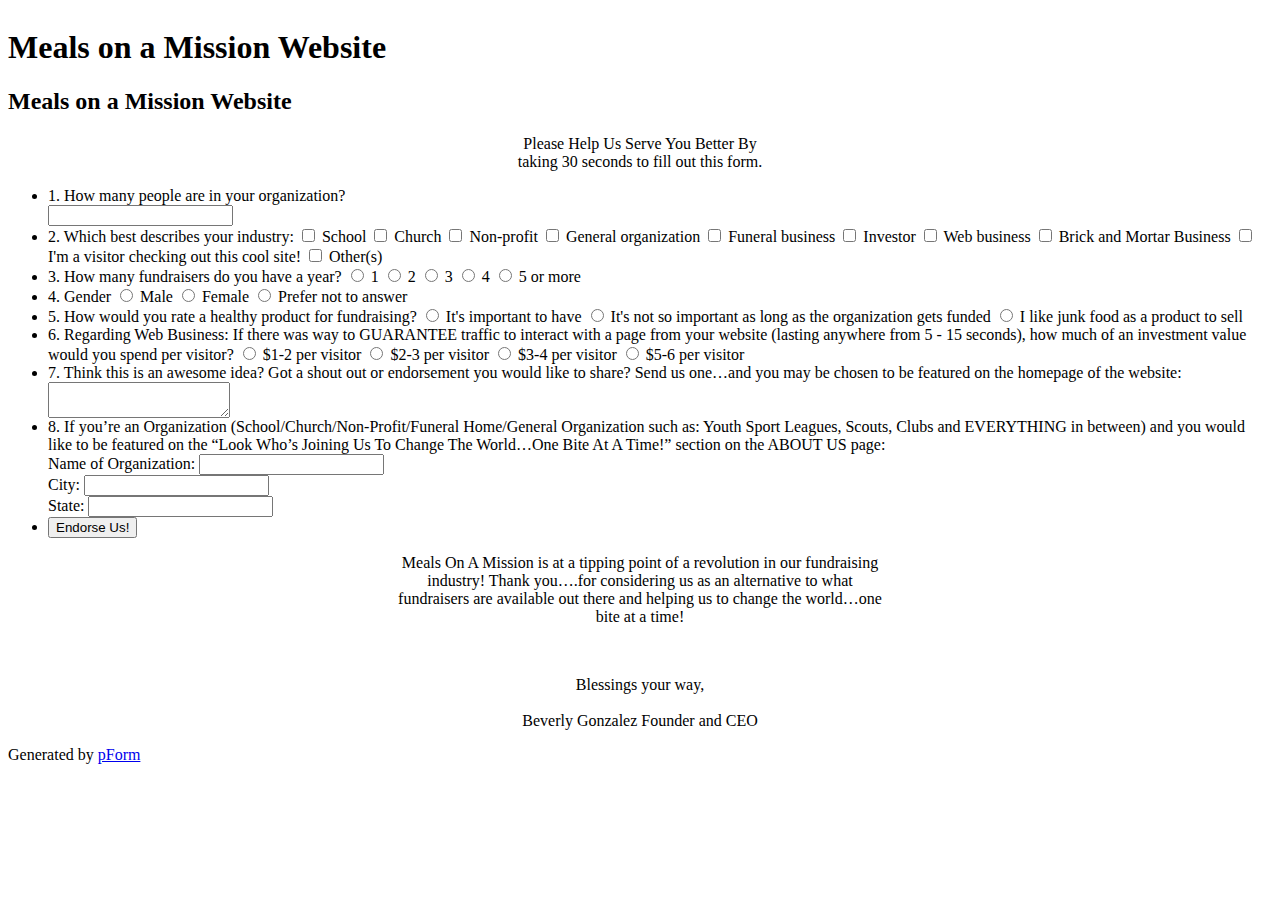
==== survey_form/form.html @ fbeafd81 "Home, About, Contact" ====
<link rel="stylesheet" type="text/css" href="survey_form/view.css" media="all">
<script type="text/javascript" src="survey_form/view.js"></script>

<body id="main_body" >
	
	<img id="top" src="survey_form/top.png" alt="">
	<div id="form_container">
	
		<h1><a>Meals on a Mission Website</a></h1>
		<form id="form_725758" class="appnitro"  method="post" action="">
					<div class="form_description">
			<h2>Meals on a Mission Website</h2>
			<p align="center">Please Help Us Serve You Better By <br />taking 30 seconds to fill out this form.</p>
		</div>						
			<ul >
			
					<li id="li_1" >
		<label class="description" for="element_1">1. How many people are in your organization?  </label>
		<div>
			<input id="element_1" name="element_1" class="element text small" type="text" maxlength="255" value=""/> 
		</div> 
		</li>		<li id="li_4" >
		<label class="description" for="element_4">2. Which best describes your industry: </label>
		<span>
			<input id="element_4_1" name="element_4_1" class="element checkbox" type="checkbox" value="1" />
<label class="choice" for="element_4_1">School</label>
<input id="element_4_2" name="element_4_2" class="element checkbox" type="checkbox" value="1" />
<label class="choice" for="element_4_2">Church</label>
<input id="element_4_3" name="element_4_3" class="element checkbox" type="checkbox" value="1" />
<label class="choice" for="element_4_3">Non-profit</label>
<input id="element_4_4" name="element_4_4" class="element checkbox" type="checkbox" value="1" />
<label class="choice" for="element_4_4">General organization</label>
<input id="element_4_5" name="element_4_5" class="element checkbox" type="checkbox" value="1" />
<label class="choice" for="element_4_5">Funeral business</label>
<input id="element_4_6" name="element_4_6" class="element checkbox" type="checkbox" value="1" />
<label class="choice" for="element_4_6">Investor</label>
<input id="element_4_7" name="element_4_7" class="element checkbox" type="checkbox" value="1" />
<label class="choice" for="element_4_7">Web business</label>
<input id="element_4_8" name="element_4_8" class="element checkbox" type="checkbox" value="1" />
<label class="choice" for="element_4_8">Brick and Mortar Business</label>
<input id="element_4_9" name="element_4_9" class="element checkbox" type="checkbox" value="1" />
<label class="choice" for="element_4_9">I'm a visitor checking out this cool site!</label>
<input id="element_4_10" name="element_4_10" class="element checkbox" type="checkbox" value="1" />
<label class="choice" for="element_4_10">Other(s)</label>

		</span> 
		</li>		<li id="li_5" >
		<label class="description" for="element_5">3. How many fundraisers do you have a year? </label>
		<span>
			<input id="element_5_1" name="element_5" class="element radio" type="radio" value="1" />
<label class="choice" for="element_5_1">1</label>
<input id="element_5_2" name="element_5" class="element radio" type="radio" value="2" />
<label class="choice" for="element_5_2">2</label>
<input id="element_5_3" name="element_5" class="element radio" type="radio" value="3" />
<label class="choice" for="element_5_3">3</label>
<input id="element_5_4" name="element_5" class="element radio" type="radio" value="4" />
<label class="choice" for="element_5_4">4</label>
<input id="element_5_5" name="element_5" class="element radio" type="radio" value="5" />
<label class="choice" for="element_5_5">5 or more</label>

		</span> 
		</li>		<li id="li_6" >
		<label class="description" for="element_6">4. Gender </label>
		<span>
			<input id="element_6_1" name="element_6" class="element radio" type="radio" value="1" />
<label class="choice" for="element_6_1">Male</label>
<input id="element_6_2" name="element_6" class="element radio" type="radio" value="2" />
<label class="choice" for="element_6_2">Female</label>
<input id="element_6_3" name="element_6" class="element radio" type="radio" value="3" />
<label class="choice" for="element_6_3">Prefer not to answer</label>

		</span> 
		</li>		<li id="li_7" >
		<label class="description" for="element_7">5. How would you rate a healthy product for fundraising? </label>
		<span>
			<input id="element_7_1" name="element_7" class="element radio" type="radio" value="1" />
<label class="choice" for="element_7_1">It's important to have</label>
<input id="element_7_2" name="element_7" class="element radio" type="radio" value="2" />
<label class="choice" for="element_7_2">It's not so important as long as the organization gets funded</label>
<input id="element_7_3" name="element_7" class="element radio" type="radio" value="3" />
<label class="choice" for="element_7_3">I like junk food as a product to sell</label>

		</span> 
		</li>		<li id="li_8" >
		<label class="description" for="element_8">6. Regarding Web Business: If there was way to GUARANTEE traffic to interact with a page from your website (lasting anywhere from 5 - 15 seconds), how much of an investment value would you spend per visitor? </label>
		<span>
			<input id="element_8_1" name="element_8" class="element radio" type="radio" value="1" />
<label class="choice" for="element_8_1">$1-2  per visitor</label>
<input id="element_8_2" name="element_8" class="element radio" type="radio" value="2" />
<label class="choice" for="element_8_2">$2-3 per visitor</label>
<input id="element_8_3" name="element_8" class="element radio" type="radio" value="3" />
<label class="choice" for="element_8_3">$3-4 per visitor</label>
<input id="element_8_4" name="element_8" class="element radio" type="radio" value="4" />
<label class="choice" for="element_8_4">$5-6 per visitor</label>

		</span> 
		</li>		<li id="li_2" >
		<label class="description" for="element_2">7.	Think this is an awesome idea? Got a shout out or endorsement you would like to share? Send us one…and you may be chosen to be featured on the homepage of the website: </label>
		<div>
			<textarea id="element_2" name="element_2" class="element textarea medium"></textarea> 
		</div> 
		</li>		<li id="li_3" >
		<label class="description" for="element_3">8.	If  you’re an Organization (School/Church/Non-Profit/Funeral Home/General Organization such as: Youth Sport Leagues, Scouts, Clubs and EVERYTHING in between) and you would like to be featured on the “Look Who’s Joining Us To Change The World…One Bite At A Time!” section on the ABOUT US page: </label>
		<div>
			<label class="description">Name of Organization: </label><input type="text" class="element text medium"/><br />
            <label class="description">City: </label><input type="text" class="element text medium"/><br />
            <label class="description">State: </label><input type="text" class="element text medium"/><br />
		</div>
		</li>
			
					<li class="buttons">
			    <input type="hidden" name="form_id" value="725758" />
			    
				<input id="saveForm" class="button_text" type="submit" name="submit" value="Endorse Us!" />
		</li>
			</ul>
		</form>	
        <div align="center" style="width:500px; margin: 0 auto;">
            <p>Meals On A Mission is at a tipping point of a revolution in our fundraising industry! Thank you….for considering us as an alternative to what fundraisers are available out there and helping us to change the world…one bite at a time!</p></br>
    
            <p>Blessings your way,
            <br /> <br />
            Beverly Gonzalez
            Founder and CEO</p>
		</div>

		<div id="footer">
			Generated by <a href="http://www.phpform.org">pForm</a>
		</div>
	</div>
	<img id="bottom" src="survey_form/bottom.png" alt="">
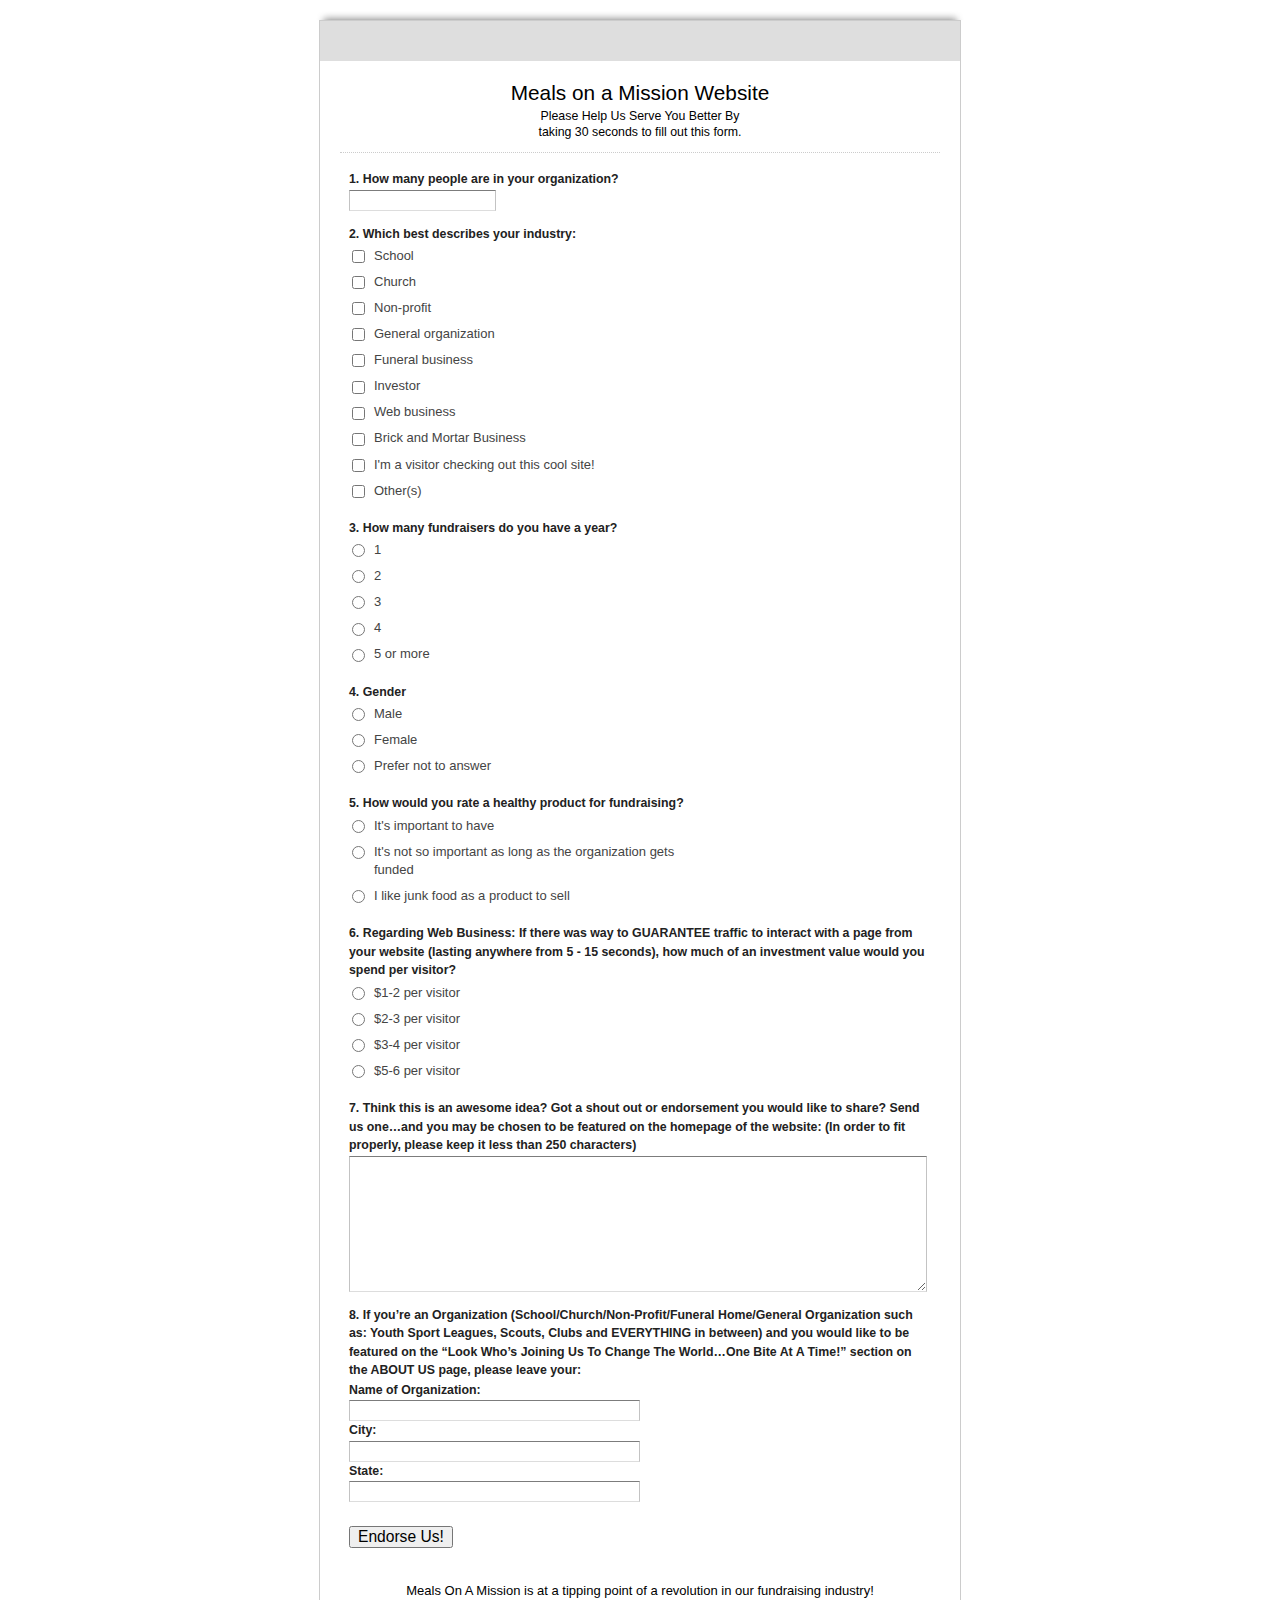
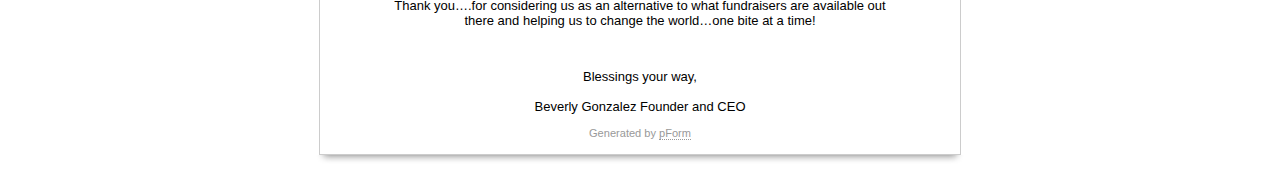
==== commit 5a91daf5: "More Revisions" ====
--- a/survey_form/form.html
+++ b/survey_form/form.html
@@ -1,15 +1,21 @@
-<link rel="stylesheet" type="text/css" href="survey_form/view.css" media="all">
-<script type="text/javascript" src="survey_form/view.js"></script>
+<!DOCTYPE html PUBLIC "-//W3C//DTD XHTML 1.0 Transitional//EN" "http://www.w3.org/TR/xhtml1/DTD/xhtml1-transitional.dtd">
+<html xmlns="http://www.w3.org/1999/xhtml">
+<head>
+<meta http-equiv="Content-Type" content="text/html; charset=UTF-8">
+<title>Meals on a Mission Website</title>
+<link rel="stylesheet" type="text/css" href="view.css" media="all">
+<script type="text/javascript" src="view.js"></script>
 
+</head>
 <body id="main_body" >
 	
-	<img id="top" src="survey_form/top.png" alt="">
+	<img id="top" src="top.png" alt="">
 	<div id="form_container">
 	
 		<h1><a>Meals on a Mission Website</a></h1>
 		<form id="form_725758" class="appnitro"  method="post" action="">
 					<div class="form_description">
-			<h2>Meals on a Mission Website</h2>
+			<h2 align="center">Meals on a Mission Website</h2>
 			<p align="center">Please Help Us Serve You Better By <br />taking 30 seconds to fill out this form.</p>
 		</div>						
 			<ul >
@@ -95,12 +101,12 @@
 
 		</span> 
 		</li>		<li id="li_2" >
-		<label class="description" for="element_2">7.	Think this is an awesome idea? Got a shout out or endorsement you would like to share? Send us one…and you may be chosen to be featured on the homepage of the website: </label>
+		<label class="description" for="element_2">7.	Think this is an awesome idea? Got a shout out or endorsement you would like to share? Send us one…and you may be chosen to be featured on the homepage of the website: (In order to fit properly, please keep it less than 250 characters)</label>
 		<div>
 			<textarea id="element_2" name="element_2" class="element textarea medium"></textarea> 
 		</div> 
 		</li>		<li id="li_3" >
-		<label class="description" for="element_3">8.	If  you’re an Organization (School/Church/Non-Profit/Funeral Home/General Organization such as: Youth Sport Leagues, Scouts, Clubs and EVERYTHING in between) and you would like to be featured on the “Look Who’s Joining Us To Change The World…One Bite At A Time!” section on the ABOUT US page: </label>
+		<label class="description" for="element_3">8.	If  you’re an Organization (School/Church/Non-Profit/Funeral Home/General Organization such as: Youth Sport Leagues, Scouts, Clubs and EVERYTHING in between) and you would like to be featured on the “Look Who’s Joining Us To Change The World…One Bite At A Time!” section on the ABOUT US page, please leave your: </label>
 		<div>
 			<label class="description">Name of Organization: </label><input type="text" class="element text medium"/><br />
             <label class="description">City: </label><input type="text" class="element text medium"/><br />
@@ -123,9 +129,10 @@
             Beverly Gonzalez
             Founder and CEO</p>
 		</div>
-
 		<div id="footer">
 			Generated by <a href="http://www.phpform.org">pForm</a>
 		</div>
 	</div>
-	<img id="bottom" src="survey_form/bottom.png" alt="">+	<img id="bottom" src="bottom.png" alt="">
+	</body>
+</html>--- a/survey_form/view.css
+++ b/survey_form/view.css
@@ -0,0 +1,865 @@
+body
+{
+	background:#fffff;
+	font-family:"Lucida Grande", Tahoma, Arial, Verdana, sans-serif;
+	font-size:small;
+	margin:8px 0 16px;
+	text-align:center;
+}
+
+#form_container
+{
+	background:#fff;
+	border:1px solid #ccc;
+	margin:0 auto;
+	text-align:left;
+	width:640px;
+}
+
+#top
+{
+	display:block;
+	height:10px;
+	margin:10px auto 0;
+	width:650px;
+}
+
+#footer
+{
+	width:640px;
+	clear:both;
+	color:#999999;
+	text-align:center;
+	width:640px;
+	padding-bottom: 15px;
+	font-size: 85%;
+}
+
+#footer a{
+	color:#999999;
+	text-decoration: none;
+	border-bottom: 1px dotted #999999;
+}
+
+#bottom
+{
+	display:block;
+	height:10px;
+	margin:0 auto;
+	width:650px;
+}
+
+form.appnitro
+{
+	margin:20px 20px 0;
+	padding:0 0 20px;
+}
+
+/**** Logo Section  *****/
+h1
+{
+	background-color:#dedede;
+	margin:0;
+	min-height:0;
+	padding:0;
+	text-decoration:none;
+	text-indent:-8000px;
+	
+}
+
+h1 a
+{
+	
+	display:block;
+	height:100%;
+	min-height:40px;
+	overflow:hidden;
+}
+
+
+img
+{
+	behavior:url(css/iepngfix.htc);
+	border:none;
+}
+
+
+/**** Form Section ****/
+.appnitro
+{
+	font-family:Lucida Grande, Tahoma, Arial, Verdana, sans-serif;
+	font-size:small;
+}
+
+.appnitro li
+{
+	width:61%;
+}
+
+form ul
+{
+	font-size:100%;
+	list-style-type:none;
+	margin:0;
+	padding:0;
+	width:100%;
+}
+
+form li
+{
+	display:block;
+	margin:0;
+	padding:4px 5px 2px 9px;
+	position:relative;
+}
+
+form li:after
+{
+	clear:both;
+	content:".";
+	display:block;
+	height:0;
+	visibility:hidden;
+}
+
+.buttons:after
+{
+	clear:both;
+	content:".";
+	display:block;
+	height:0;
+	visibility:hidden;
+}
+
+.buttons
+{
+	clear:both;
+	display:block;
+	margin-top:10px;
+}
+
+* html form li
+{
+	height:1%;
+}
+
+* html .buttons
+{
+	height:1%;
+}
+
+* html form li div
+{
+	display:inline-block;
+}
+
+form li div
+{
+	color:#444;
+	margin:0 4px 0 0;
+	padding:0 0 8px;
+}
+
+form li span
+{
+	color:#444;
+	float:left;
+	margin:0 4px 0 0;
+	padding:0 0 8px;
+}
+
+form li div.left
+{
+	display:inline;
+	float:left;
+	width:48%;
+}
+
+form li div.right
+{
+	display:inline;
+	float:right;
+	width:48%;
+}
+
+form li div.left .medium
+{
+	width:100%;
+}
+
+form li div.right .medium
+{
+	width:100%;
+}
+
+.clear
+{
+	clear:both;
+}
+
+form li div label
+{
+	clear:both;
+	color:#444;
+	display:block;
+	font-size:9px;
+	line-height:9px;
+	margin:0;
+	padding-top:3px;
+}
+
+form li span label
+{
+	clear:both;
+	color:#444;
+	display:block;
+	font-size:9px;
+	line-height:9px;
+	margin:0;
+	padding-top:3px;
+}
+
+form li .datepicker
+{
+	cursor:pointer !important;
+	float:left;
+	height:16px;
+	margin:.1em 5px 0 0;
+	padding:0;
+	width:16px;
+}
+
+.form_description
+{
+	border-bottom:1px dotted #ccc;
+	clear:both;
+	display:inline-block;
+	margin:0 0 1em;
+}
+
+.form_description[class]
+{
+	display:block;
+}
+
+.form_description h2
+{
+	clear:left;
+	font-size:160%;
+	font-weight:400;
+	margin:0 0 3px;
+}
+
+.form_description p
+{
+	font-size:95%;
+	line-height:130%;
+	margin:0 0 12px;
+}
+
+form hr
+{
+	display:none;
+}
+
+form li.section_break
+{
+	border-top:1px dotted #ccc;
+	margin-top:9px;
+	padding-bottom:0;
+	padding-left:9px;
+	padding-top:13px;
+	width:97% !important;
+}
+
+form ul li.first
+{
+	border-top:none !important;
+	margin-top:0 !important;
+	padding-top:0 !important;
+}
+
+form .section_break h3
+{
+	font-size:110%;
+	font-weight:400;
+	line-height:130%;
+	margin:0 0 2px;
+}
+
+form .section_break p
+{
+	font-size:85%;
+
+	margin:0 0 10px;
+}
+
+/**** Buttons ****/
+input.button_text
+{
+	overflow:visible;
+	padding:0 7px;
+	width:auto;
+}
+
+.buttons input
+{
+	font-size:120%;
+	margin-right:5px;
+}
+
+/**** Inputs and Labels ****/
+label.description
+{
+	border:none;
+	color:#222;
+	display:block;
+	font-size:95%;
+	font-weight:700;
+	line-height:150%;
+	padding:0 0 1px;
+}
+
+span.symbol
+{
+	font-size:115%;
+	line-height:130%;
+}
+
+input.text
+{
+	background:#fff url(../../../images/shadow.gif) repeat-x top;
+	border-bottom:1px solid #ddd;
+	border-left:1px solid #c3c3c3;
+	border-right:1px solid #c3c3c3;
+	border-top:1px solid #7c7c7c;
+	color:#333;
+	font-size:100%;
+	margin:0;
+	padding:2px 0;
+}
+
+input.file
+{
+	color:#333;
+	font-size:100%;
+	margin:0;
+	padding:2px 0;
+}
+
+textarea.textarea
+{
+	background:#fff url(../../../images/shadow.gif) repeat-x top;
+	border-bottom:1px solid #ddd;
+	border-left:1px solid #c3c3c3;
+	border-right:1px solid #c3c3c3;
+	border-top:1px solid #7c7c7c;
+	color:#333;
+	font-family:"Lucida Grande", Tahoma, Arial, Verdana, sans-serif;
+	font-size:100%;
+	margin:0;
+	width:99%;
+}
+
+select.select
+{
+	color:#333;
+	font-size:100%;
+	margin:1px 0;
+	padding:1px 0 0;
+	background:#fff url(../../../images/shadow.gif) repeat-x top;
+	border-bottom:1px solid #ddd;
+	border-left:1px solid #c3c3c3;
+	border-right:1px solid #c3c3c3;
+	border-top:1px solid #7c7c7c;
+}
+
+
+input.currency
+{
+	text-align:right;
+}
+
+input.checkbox
+{
+	display:block;
+	height:13px;
+	line-height:1.4em;
+	margin:6px 0 0 3px;
+	width:13px;
+}
+
+input.radio
+{
+	display:block;
+	height:13px;
+	line-height:1.4em;
+	margin:6px 0 0 3px;
+	width:13px;
+}
+
+label.choice
+{
+	color:#444;
+	display:block;
+	font-size:100%;
+	line-height:1.4em;
+	margin:-1.55em 0 0 25px;
+	padding:4px 0 5px;
+	width:90%;
+}
+
+select.select[class]
+{
+	margin:0;
+	padding:1px 0;
+}
+
+*:first-child+html select.select[class]
+{
+	margin:1px 0;
+}
+
+.safari select.select
+{
+	font-size:120% !important;
+	margin-bottom:1px;
+}
+
+input.small
+{
+	width:25%;
+}
+
+select.small
+{
+	width:25%;
+}
+
+input.medium
+{
+	width:50%;
+}
+
+select.medium
+{
+	width:50%;
+}
+
+input.large
+{
+	width:99%;
+}
+
+select.large
+{
+	width:100%;
+}
+
+textarea.small
+{
+	height:5.5em;
+}
+
+textarea.medium
+{
+	height:10em;
+}
+
+textarea.large
+{
+	height:20em;
+}
+
+/**** Errors ****/
+#error_message
+{
+	background:#fff;
+	border:1px dotted red;
+	margin-bottom:1em;
+	padding-left:0;
+	padding-right:0;
+	padding-top:4px;
+	text-align:center;
+	width:99%;
+}
+
+#error_message_title
+{
+	color:#DF0000;
+	font-size:125%;
+	margin:7px 0 5px;
+	padding:0;
+}
+
+#error_message_desc
+{
+	color:#000;
+	font-size:100%;
+	margin:0 0 .8em;
+}
+
+#error_message_desc strong
+{
+	background-color:#FFDFDF;
+	color:red;
+	padding:2px 3px;
+}
+
+form li.error
+{
+	background-color:#FFDFDF !important;
+	border-bottom:1px solid #EACBCC;
+	border-right:1px solid #EACBCC;
+	margin:3px 0;
+}
+
+form li.error label
+{
+	color:#DF0000 !important;
+}
+
+form p.error
+{
+	clear:both;
+	color:red;
+	font-size:10px;
+	font-weight:700;
+	margin:0 0 5px;
+}
+
+form .required
+{
+	color:red;
+	float:none;
+	font-weight:700;
+}
+
+/**** Guidelines and Error Highlight ****/
+form li.highlighted
+{
+	background-color:#fff7c0;
+}
+
+form .guidelines
+{
+	background:#f5f5f5;
+	border:1px solid #e6e6e6;
+	color:#444;
+	font-size:80%;
+	left:100%;
+	line-height:130%;
+	margin:0 0 0 8px;
+	padding:8px 10px 9px;
+	position:absolute;
+	top:0;
+	visibility:hidden;
+	width:42%;
+	z-index:1000;
+}
+
+form .guidelines small
+{
+	font-size:105%;
+}
+
+form li.highlighted .guidelines
+{
+	visibility:visible;
+}
+
+form li:hover .guidelines
+{
+	visibility:visible;
+}
+
+.no_guidelines .guidelines
+{
+	display:none !important;
+}
+
+.no_guidelines form li
+{
+	width:97%;
+}
+
+.no_guidelines li.section
+{
+	padding-left:9px;
+}
+
+/*** Success Message ****/
+.form_success 
+{
+	clear: both;
+	margin: 0;
+	padding: 90px 0pt 100px;
+	text-align: center
+}
+
+.form_success h2 {
+    clear:left;
+    font-size:160%;
+    font-weight:normal;
+    margin:0pt 0pt 3px;
+}
+
+/*** Password ****/
+ul.password{
+    margin-top:60px;
+    margin-bottom: 60px;
+    text-align: center;
+}
+.password h2{
+    color:#DF0000;
+    font-weight:bold;
+    margin:0pt auto 10px;
+}
+
+.password input.text {
+   font-size:170% !important;
+   width:380px;
+   text-align: center;
+}
+.password label{
+   display:block;
+   font-size:120% !important;
+   padding-top:10px;
+   font-weight:bold;
+}
+
+#li_captcha{
+   padding-left: 5px;
+}
+
+
+#li_captcha span{
+	float:none;
+}
+
+/** Embedded Form **/
+
+.embed #form_container{
+	border: none;
+}
+
+.embed #top, .embed #bottom, .embed h1{
+	display: none;
+}
+
+.embed #form_container{
+	width: 100%;
+}
+
+.embed #footer{
+	text-align: left;
+	padding-left: 10px;
+	width: 99%;
+}
+
+.embed #footer.success{
+	text-align: center;
+}
+
+.embed form.appnitro
+{
+	margin:0px 0px 0;
+	
+}
+
+
+
+/*** Calendar **********************/
+div.calendar { position: relative; }
+
+.calendar table {
+cursor:pointer;
+border:1px solid #ccc;
+font-size: 11px;
+color: #000;
+background: #fff;
+font-family:"Lucida Grande", Tahoma, Arial, Verdana, sans-serif;
+}
+
+.calendar .button { 
+text-align: center;    
+padding: 2px;          
+}
+
+.calendar .nav {
+background:#f5f5f5;
+}
+
+.calendar thead .title { 
+font-weight: bold;      
+text-align: center;
+background: #dedede;
+color: #000;
+padding: 2px 0 3px 0;
+}
+
+.calendar thead .headrow { 
+background: #f5f5f5;
+color: #444;
+font-weight:bold;
+}
+
+.calendar thead .daynames { 
+background: #fff;
+color:#333;
+font-weight:bold;
+}
+
+.calendar thead .name { 
+border-bottom: 1px dotted #ccc;
+padding: 2px;
+text-align: center;
+color: #000;
+}
+
+.calendar thead .weekend { 
+color: #666;
+}
+
+.calendar thead .hilite { 
+background-color: #444;
+color: #fff;
+padding: 1px;
+}
+
+.calendar thead .active { 
+background-color: #d12f19;
+color:#fff;
+padding: 2px 0px 0px 2px;
+}
+
+
+.calendar tbody .day { 
+width:1.8em;
+color: #222;
+text-align: right;
+padding: 2px 2px 2px 2px;
+}
+.calendar tbody .day.othermonth {
+font-size: 80%;
+color: #bbb;
+}
+.calendar tbody .day.othermonth.oweekend {
+color: #fbb;
+}
+
+.calendar table .wn {
+padding: 2px 2px 2px 2px;
+border-right: 1px solid #000;
+background: #666;
+}
+
+.calendar tbody .rowhilite td {
+background: #FFF1AF;
+}
+
+.calendar tbody .rowhilite td.wn {
+background: #FFF1AF;
+}
+
+.calendar tbody td.hilite { 
+padding: 1px 1px 1px 1px;
+background:#444 !important;
+color:#fff !important;
+}
+
+.calendar tbody td.active { 
+color:#fff;
+background: #529214 !important;
+padding: 2px 2px 0px 2px;
+}
+
+.calendar tbody td.selected { 
+font-weight: bold;
+border: 1px solid #888;
+padding: 1px 1px 1px 1px;
+background: #f5f5f5 !important;
+color: #222 !important;
+}
+
+.calendar tbody td.weekend { 
+color: #666;
+}
+
+.calendar tbody td.today { 
+font-weight: bold;
+color: #529214;
+background:#D9EFC2;
+}
+
+.calendar tbody .disabled { color: #999; }
+
+.calendar tbody .emptycell { 
+visibility: hidden;
+}
+
+.calendar tbody .emptyrow { 
+display: none;
+}
+
+.calendar tfoot .footrow { 
+text-align: center;
+background: #556;
+color: #fff;
+}
+
+.calendar tfoot .ttip { 
+background: #222;
+color: #fff;
+font-size:10px;
+border-top: 1px solid #dedede;
+padding: 3px;
+}
+
+.calendar tfoot .hilite { 
+background: #aaf;
+border: 1px solid #04f;
+color: #000;
+padding: 1px;
+}
+
+.calendar tfoot .active { 
+background: #77c;
+padding: 2px 0px 0px 2px;
+}
+
+.calendar .combo {
+position: absolute;
+display: none;
+top: 0px;
+left: 0px;
+width: 4em;
+border: 1px solid #ccc;
+background: #f5f5f5;
+color: #222;
+font-size: 90%;
+z-index: 100;
+}
+
+.calendar .combo .label,
+.calendar .combo .label-IEfix {
+text-align: center;
+padding: 1px;
+}
+
+.calendar .combo .label-IEfix {
+width: 4em;
+}
+
+.calendar .combo .hilite {
+background: #444;
+color:#fff;
+}
+
+.calendar .combo .active {
+border-top: 1px solid #999;
+border-bottom: 1px solid #999;
+background: #dedede;
+font-weight: bold;
+}
+
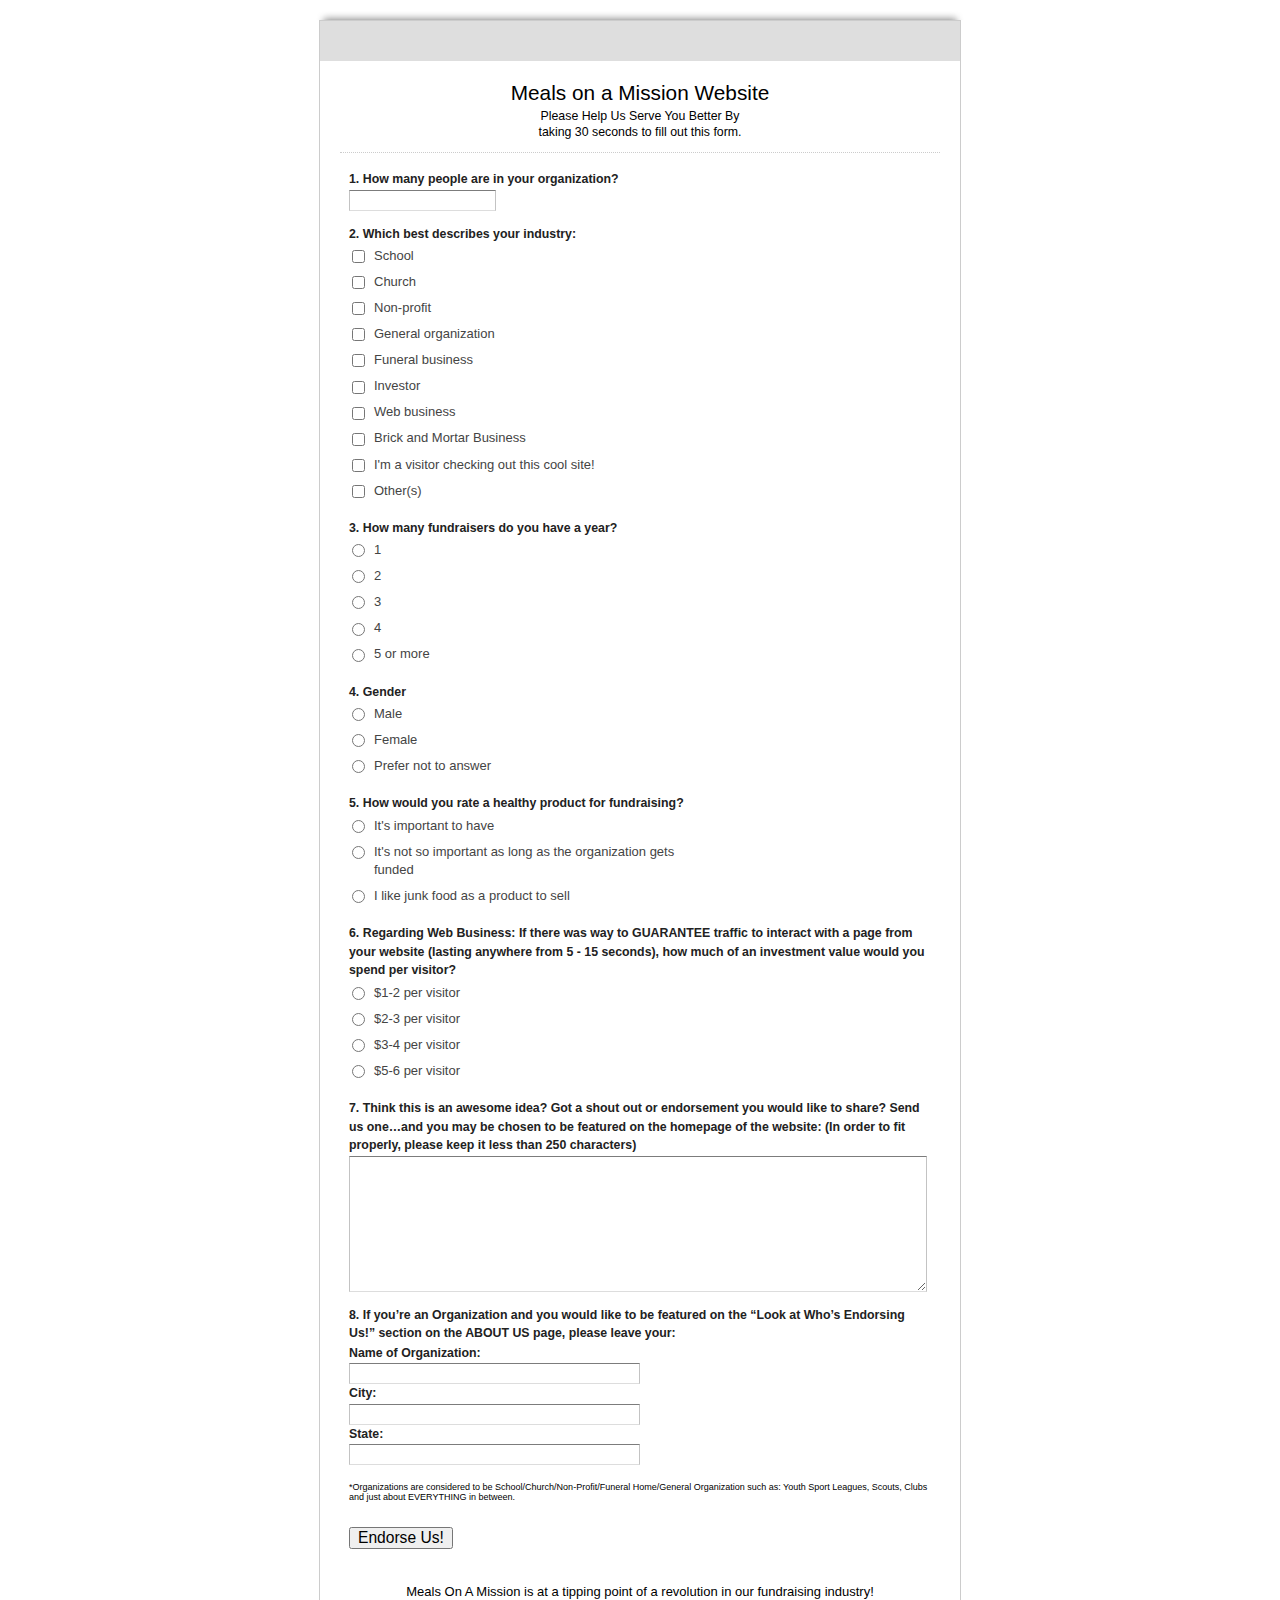
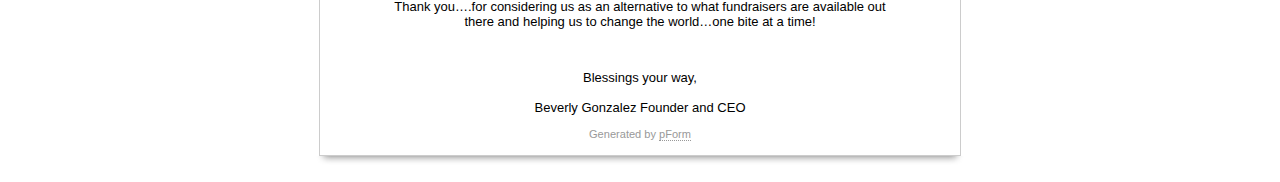
==== commit 7a86b875: "Minor revisions and Partial Email Script" ====
--- a/survey_form/form.html
+++ b/survey_form/form.html
@@ -106,12 +106,13 @@
 			<textarea id="element_2" name="element_2" class="element textarea medium"></textarea> 
 		</div> 
 		</li>		<li id="li_3" >
-		<label class="description" for="element_3">8.	If  you’re an Organization (School/Church/Non-Profit/Funeral Home/General Organization such as: Youth Sport Leagues, Scouts, Clubs and EVERYTHING in between) and you would like to be featured on the “Look Who’s Joining Us To Change The World…One Bite At A Time!” section on the ABOUT US page, please leave your: </label>
+		<label class="description" for="element_3">8.	If you’re an Organization and you would like to be featured on the “Look at Who’s Endorsing Us!” section on the ABOUT US page, please leave your: </label>
 		<div>
 			<label class="description">Name of Organization: </label><input type="text" class="element text medium"/><br />
             <label class="description">City: </label><input type="text" class="element text medium"/><br />
             <label class="description">State: </label><input type="text" class="element text medium"/><br />
 		</div>
+        <p style="font-size:9px;">*Organizations are considered to be School/Church/Non-Profit/Funeral Home/General Organization such as: Youth Sport Leagues, Scouts, Clubs and just about EVERYTHING in between.</p>
 		</li>
 			
 					<li class="buttons">
